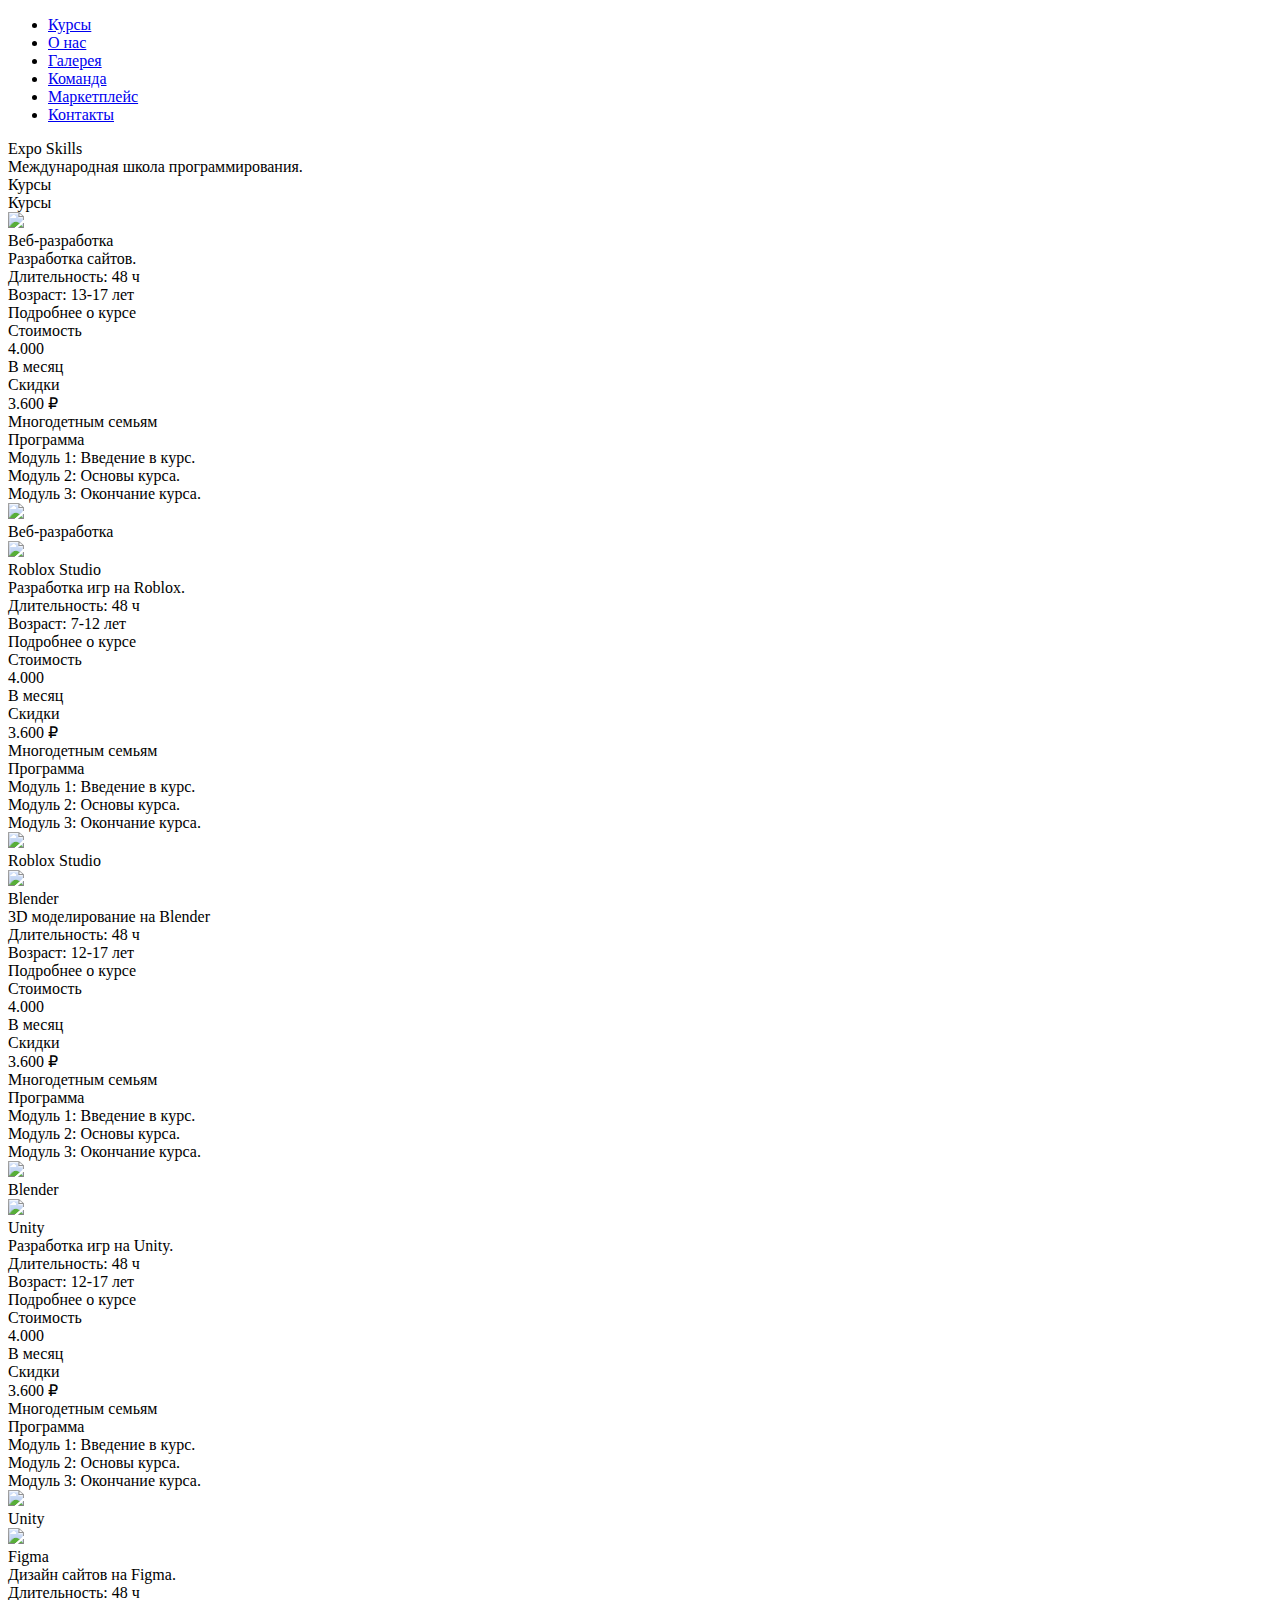
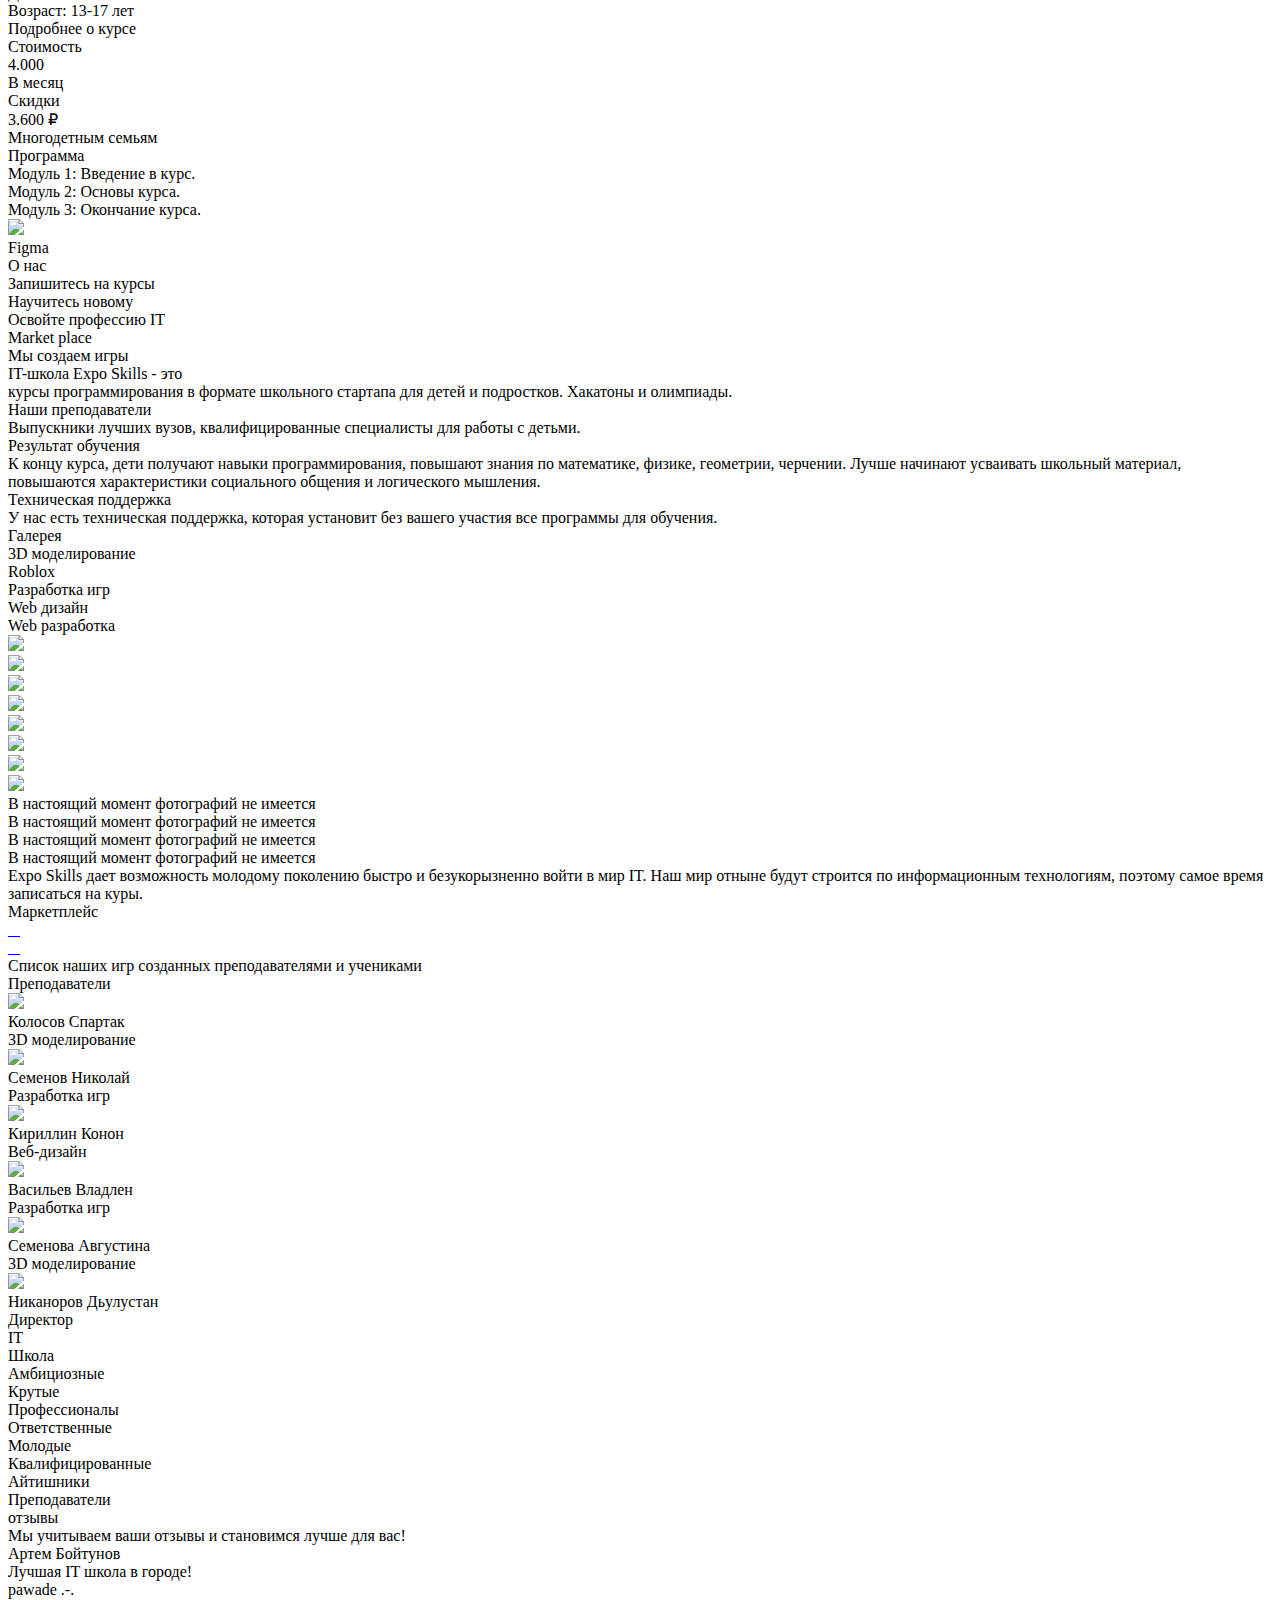
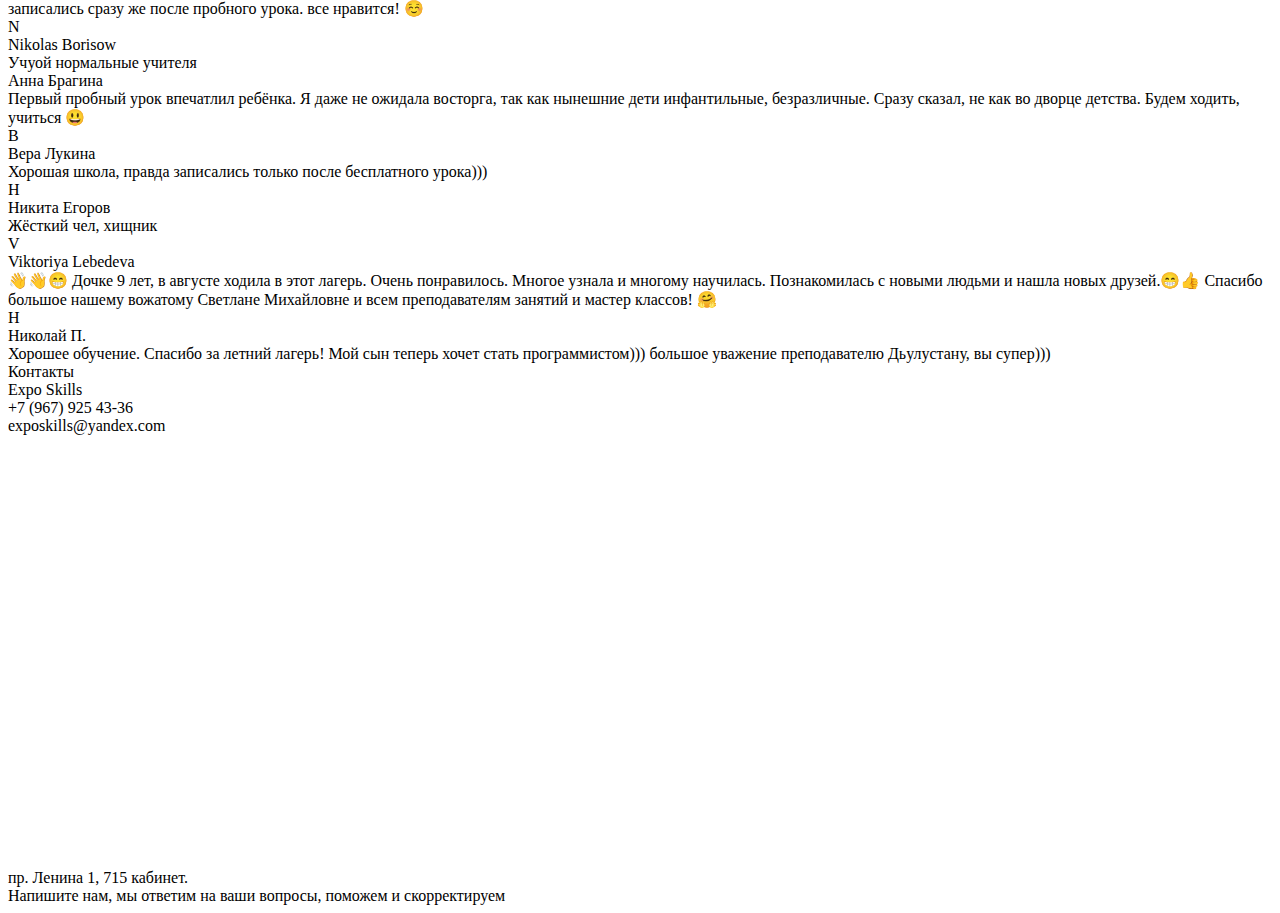
==== src/index.html @ 676b0c1c "qsiax" ====
<!DOCTYPE html>
<html lang="en">

<head>
	<meta charset="UTF-8">
	<meta http-equiv="X-UA-Compatible" content="IE=edge">
	<meta name="viewport" content="width=device-width, initial-scale=1.0">
	<link rel="shortcut icon" href="assets/images/logo.svg" type="image/png">
	<title>Expo Skills</title>
</head>

<body>

	<div class="overlay third"></div>
	<div class="overlay second"></div>
	<div class="overlay firts"></div>
	<div class="overlay four"></div>
	<div class="overlay five"></div>
	<div class="overlay six"></div>

	<header class="header">
		<div class="header__container _container">
			<div class="header__body">
				<a href="#" class="header__logo"></a>
				<ul class="header__navigation">
					<li><a href="#course">Курсы</a></li>
					<li><a href="#about">О нас</a></li>
					<li><a href="#gallery">Галерея</a></li>
					<li><a href="#prepods">Команда</a></li>
					<li><a href="#market">Маркетплейс</a></li>
					<li><a href="#contact">Контакты</a></li>
				</ul>
				<div class="header__social-wrapper">
					<div class="header__social">
						<div class="header__social-icon _icon-instagram"></div>
					</div>
					<div class="header__social">
						<div class="header__social-icon _icon-whatsapp"></div>
					</div>
					<div class="header__social">
						<div class="header__social-icon _icon-vk"></div>
					</div>
				</div>
			</div>
		</div>
	</header>
	

	<section class="home" id="home">
		<div class="home__container">
			<div class="home__body">
				<div class="home__circle circle-01"></div>
				<div class="home__circle circle-02"></div>
				<div class="home__content-wrapper">
					<div class="home__content">
						<div class="home__content-decore decore-01"></div>
						<div class="home__content-decore decore-02"></div>
						<div class="home__content-decore decore-03"></div>
						<div class="home__content-decore decore-04"></div>
						<div class="home__content-decore decore-05"></div>
						<div class="home__content-decore decore-06"></div>
						
						<div class="home__content-title">Expo <span>Skills</span></div>
						<div class="home__content-text">Международная школа программирования.</div>
					</div>
				</div>
				<div class="home__btn btn">Курсы <div class="home__btn-icon _icon-arrow"></div></div>
			</div>
		</div>
	</section>

	<section class="course" id="course">
		<div class="course__container">
			<div class="course__body">
				<div class="course__heading heading">Курсы</div>
				<div class="course__item-wrapper">
					<div class="course__item-track">
						<div class="course__item-content">

							<div class="course__item" onclick="coursePopup01()">
								<div class="course__item-head">
									<div class="course__item-head-icon-wrapper">
										<img src="assets/images/vscode.png" class="course__item-head-icon">
									</div>
									<div class="course__item-head-title">Веб-разработка</div>
								</div>
								<div class="course__item-text">Разработка сайтов.</div>
								<div class="course__item-bottom">
									<div class="course__item-bottom-wrapper">
										<div class="course__item-bottom-text">Длительность: 48 ч</div>
										<div class="course__item-bottom-text">Возраст: 13-17 лет</div>
									</div>
									<div class="course__item-bottom-arrow _icon-arrow"></div>
								</div>
	
								<div class="course__item-popup-wrapper" id="popup-01">
									<div class="course__item-popup">
										<div class="course__item-popup-info">Подробнее о курсе</div>
										<div class="course__item-popup-decore"></div>
										<div class="course__item-popup-block">
											<div class="course__item-popup-block-title">Стоимость</div>
											<div class="course__item-popup-block-price">4.000</div>
											<div class="course__item-popup-block-text">В месяц</div>
										</div>
										<div class="course__item-popup-block">
											<div class="course__item-popup-block-title">Скидки</div>
											<div class="course__item-popup-block-price">3.600 ₽</div>
											<div class="course__item-popup-block-text">Многодетным семьям</div>
										</div>
										<div class="course__item-popup-block">
											<div class="course__item-popup-block-title">Программа</div>	
											<div class="course__item-popup-block-modul"><span>Модуль 1:</span> Введение в курс.</div>
											<div class="course__item-popup-block-modul"><span>Модуль 2:</span> Основы курса.</div>	
											<div class="course__item-popup-block-modul"><span>Модуль 3:</span> Окончание курса.</div>								
										</div>
										<div class="course__item-popup-logo-wrapper">
											<img src="assets/images/vscode.png" class="course__item-popup-logo">
											<div class="course__item-popup-logo-text">Веб-разработка</div>
										</div>
									</div>
								</div>
							</div>
	
							<div class="course__item" onclick="coursePopup02()">
								<div class="course__item-head">
									<div class="course__item-head-icon-wrapper">
										<img src="assets/images/roblox.png" class="course__item-head-icon">
									</div>
									<div class="course__item-head-title">Roblox Studio</div>
								</div>
								<div class="course__item-text">Разработка игр на Roblox.</div>
								<div class="course__item-bottom">
									<div class="course__item-bottom-wrapper">
										<div class="course__item-bottom-text">Длительность: 48 ч</div>
										<div class="course__item-bottom-text">Возраст: 7-12 лет</div>
									</div>
									<div class="course__item-bottom-arrow _icon-arrow"></div>
								</div>
	
								<div class="course__item-popup-wrapper" id="popup-02">
									<div class="course__item-popup">
										<div class="course__item-popup-info">Подробнее о курсе</div>
										<div class="course__item-popup-decore"></div>
										<div class="course__item-popup-block">
											<div class="course__item-popup-block-title">Стоимость</div>
											<div class="course__item-popup-block-price">4.000</div>
											<div class="course__item-popup-block-text">В месяц</div>
										</div>
										<div class="course__item-popup-block">
											<div class="course__item-popup-block-title">Скидки</div>
											<div class="course__item-popup-block-price">3.600 ₽</div>
											<div class="course__item-popup-block-text">Многодетным семьям</div>
										</div>
										<div class="course__item-popup-block">
											<div class="course__item-popup-block-title">Программа</div>	
											<div class="course__item-popup-block-modul"><span>Модуль 1:</span> Введение в курс.</div>
											<div class="course__item-popup-block-modul"><span>Модуль 2:</span> Основы курса.</div>	
											<div class="course__item-popup-block-modul"><span>Модуль 3:</span> Окончание курса.</div>								
										</div>
										<div class="course__item-popup-logo-wrapper">
											<img src="assets/images/roblox.png" class="course__item-popup-logo">
											<div class="course__item-popup-logo-text">Roblox Studio</div>
										</div>
									</div>
								</div>
							</div>
	
							<div class="course__item" onclick="coursePopup03()">
								<div class="course__item-head">
									<div class="course__item-head-icon-wrapper">
										<img src="assets/images/blender.png" class="course__item-head-icon">
									</div>
									<div class="course__item-head-title">Blender</div>
								</div>
								<div class="course__item-text">3D моделирование на Blender</div>
								<div class="course__item-bottom">
									<div class="course__item-bottom-wrapper">
										<div class="course__item-bottom-text">Длительность: 48 ч</div>
										<div class="course__item-bottom-text">Возраст: 12-17 лет</div>
									</div>
									<div class="course__item-bottom-arrow _icon-arrow"></div>
								</div>
	
								<div class="course__item-popup-wrapper" id="popup-03">
									<div class="course__item-popup">
										<div class="course__item-popup-info">Подробнее о курсе</div>
										<div class="course__item-popup-decore"></div>
										<div class="course__item-popup-block">
											<div class="course__item-popup-block-title">Стоимость</div>
											<div class="course__item-popup-block-price">4.000</div>
											<div class="course__item-popup-block-text">В месяц</div>
										</div>
										<div class="course__item-popup-block">
											<div class="course__item-popup-block-title">Скидки</div>
											<div class="course__item-popup-block-price">3.600 ₽</div>
											<div class="course__item-popup-block-text">Многодетным семьям</div>
										</div>
										<div class="course__item-popup-block">
											<div class="course__item-popup-block-title">Программа</div>	
											<div class="course__item-popup-block-modul"><span>Модуль 1:</span> Введение в курс.</div>
											<div class="course__item-popup-block-modul"><span>Модуль 2:</span> Основы курса.</div>	
											<div class="course__item-popup-block-modul"><span>Модуль 3:</span> Окончание курса.</div>								
										</div>
										<div class="course__item-popup-logo-wrapper">
											<img src="assets/images/blender.png" class="course__item-popup-logo">
											<div class="course__item-popup-logo-text">Blender</div>
										</div>
									</div>
								</div>
							</div>
	
							<div class="course__item" onclick="coursePopup04()">
								<div class="course__item-head">
									<div class="course__item-head-icon-wrapper">
										<img src="assets/images/unity.png" class="course__item-head-icon">
									</div>
									<div class="course__item-head-title">Unity</div>
								</div>
								<div class="course__item-text">Разработка игр на Unity.</div>
								<div class="course__item-bottom">
									<div class="course__item-bottom-wrapper">
										<div class="course__item-bottom-text">Длительность: 48 ч</div>
										<div class="course__item-bottom-text">Возраст: 12-17 лет</div>
									</div>
									<div class="course__item-bottom-arrow _icon-arrow"></div>
								</div>
	
								<div class="course__item-popup-wrapper" id="popup-04">
									<div class="course__item-popup">
										<div class="course__item-popup-info">Подробнее о курсе</div>
										<div class="course__item-popup-decore"></div>
										<div class="course__item-popup-block">
											<div class="course__item-popup-block-title">Стоимость</div>
											<div class="course__item-popup-block-price">4.000</div>
											<div class="course__item-popup-block-text">В месяц</div>
										</div>
										<div class="course__item-popup-block">
											<div class="course__item-popup-block-title">Скидки</div>
											<div class="course__item-popup-block-price">3.600 ₽</div>
											<div class="course__item-popup-block-text">Многодетным семьям</div>
										</div>
										<div class="course__item-popup-block">
											<div class="course__item-popup-block-title">Программа</div>	
											<div class="course__item-popup-block-modul"><span>Модуль 1:</span> Введение в курс.</div>
											<div class="course__item-popup-block-modul"><span>Модуль 2:</span> Основы курса.</div>	
											<div class="course__item-popup-block-modul"><span>Модуль 3:</span> Окончание курса.</div>								
										</div>
										<div class="course__item-popup-logo-wrapper">
											<img src="assets/images/unity.png" class="course__item-popup-logo">
											<div class="course__item-popup-logo-text">Unity</div>
										</div>
									</div>
								</div>
							</div>
	
							<div class="course__item" onclick="coursePopup05()">
								<div class="course__item-head">
									<div class="course__item-head-icon-wrapper">
										<img src="assets/images/figma.png" class="course__item-head-icon">
									</div>
									<div class="course__item-head-title">Figma</div>
								</div>
								<div class="course__item-text">Дизайн сайтов на Figma.</div>
								<div class="course__item-bottom">
									<div class="course__item-bottom-wrapper">
										<div class="course__item-bottom-text">Длительность: 48 ч</div>
										<div class="course__item-bottom-text">Возраст: 13-17 лет</div>
									</div>
									<div class="course__item-bottom-arrow _icon-arrow"></div>
								</div>
	
								<div class="course__item-popup-wrapper" id="popup-05">
									<div class="course__item-popup">
										<div class="course__item-popup-info">Подробнее о курсе</div>
										<div class="course__item-popup-decore"></div>
										<div class="course__item-popup-block">
											<div class="course__item-popup-block-title">Стоимость</div>
											<div class="course__item-popup-block-price">4.000</div>
											<div class="course__item-popup-block-text">В месяц</div>
										</div>
										<div class="course__item-popup-block">
											<div class="course__item-popup-block-title">Скидки</div>
											<div class="course__item-popup-block-price">3.600 ₽</div>
											<div class="course__item-popup-block-text">Многодетным семьям</div>
										</div>
										<div class="course__item-popup-block">
											<div class="course__item-popup-block-title">Программа</div>	
											<div class="course__item-popup-block-modul"><span>Модуль 1:</span> Введение в курс.</div>
											<div class="course__item-popup-block-modul"><span>Модуль 2:</span> Основы курса.</div>	
											<div class="course__item-popup-block-modul"><span>Модуль 3:</span> Окончание курса.</div>								
										</div>
										<div class="course__item-popup-logo-wrapper">
											<img src="assets/images/figma.png" class="course__item-popup-logo">
											<div class="course__item-popup-logo-text">Figma</div>
										</div>
									</div>
								</div>
							</div>
	
						</div>
					</div>
				</div>
			</div>
		</div>
	</section>

	<section class="about" id="about">
		<div class="about__container _container">
			<div class="about__body">
				<div class="about__title heading">О нас</div>
				<div class="about__content">
					<div class="about__content-wrapper">
						<div class="about__content-title">
							Запишитесь на курсы <br>
							Научитесь новому <br>
							Освойте профессию IT
						</div>
						<div class="about__content-block">
							<div class="about__content-decore-wrapper">
								<div class="about__content-decore decore-01"></div>
								<div class="about__content-decore decore-02"></div>
								<div class="about__content-decore decore-03"></div>
							</div>
							<div class="about__content-btn-wrapper">
								<div class="about__content-btn">Market place <div class="about__content-btn-icon _icon-arrow"></div></div>
								<div class="about__content-text">Мы создаем игры</div>
							</div>
						</div>
					</div>
					<div class="about__content-wrapper">
						<div class="about__content-item-head">
							<div class="about__content-item-head-title">IT-школа Expo Skills -  это </div>
							<div class="about__content-item-head-text">курсы программирования в формате школьного стартапа для детей и подростков. Хакатоны и олимпиады.</div>
						</div>
						<div class="about__content-item-wrapper">
							<div class="about__content-item">
								<div class="about__conten-item-title">Наши преподаватели</div>
								<div class="about__content-item-text">Выпускники лучших вузов, квалифицированные специалисты для работы с детьми.</div>
							</div>
							<div class="about__content-item">
								<div class="about__conten-item-title">Результат обучения</div>
								<div class="about__content-item-text">К концу курса, дети получают навыки программирования, повышают знания по математике, физике, геометрии, черчении. Лучше начинают усваивать школьный материал, повышаются характеристики социального общения и логического мышления.</div>
							</div>
							<div class="about__content-item">
								<div class="about__conten-item-title">Техническая поддержка</div>
								<div class="about__content-item-text">У нас есть техническая поддержка, которая установит без вашего участия все программы для обучения.</div>
							</div>
						</div>
					</div>
				</div>
			</div>
		</div>
	</section>

	<section class="gallery" id="gallery">
		<div class="gallery__container">
			<div class="gallery__body">
				<div class="gallery__title heading">Галерея</div>
				<div class="gallery__head">
					<div class="gallery__head-item active">3D моделирование</div>
					<div class="gallery__head-item">Roblox</div>
					<div class="gallery__head-item">Разработка игр</div>
					<div class="gallery__head-item">Web дизайн</div>
					<div class="gallery__head-item">Web разработка</div>
				</div>
				<div class="gallery__item-content">
					<div class="gallery__item-wrapper active" id="item-body01">
						<div class="gallery__item-track">
							<div class="gallery__item">
								<img src="assets/images/gallery-01.jpg">
							</div>
							<div class="gallery__item">
								<img src="assets/images/gallery-02.jpg">
							</div>
							<div class="gallery__item">
								<img src="assets/images/gallery-03.jpg">
							</div>
							<div class="gallery__item">
								<img src="assets/images/gallery-04.jpg">
							</div>
							<div class="gallery__item">
								<img src="assets/images/gallery-05.jpg">
							</div>
							<div class="gallery__item">
								<img src="assets/images/gallery-06.jpg">
							</div>
							<div class="gallery__item">
								<img src="assets/images/gallery-07.jpg">
							</div>
							<div class="gallery__item">
								<img src="assets/images/gallery-08.jpg">
							</div>
						</div>
					</div>
					<div class="gallery__item-wrapper" id="item-body02">
						<div class="gallery__item-error">В настоящий момент фотографий не имеется</div>
					</div>
					<div class="gallery__item-wrapper" id="item-body03">
						<div class="gallery__item-error">В настоящий момент фотографий не имеется</div>
					</div>
					<div class="gallery__item-wrapper" id="item-body04">
						<div class="gallery__item-error">В настоящий момент фотографий не имеется</div>
					</div>
					<div class="gallery__item-wrapper" id="item-body05">
						<div class="gallery__item-error">В настоящий момент фотографий не имеется</div>
					</div>
				</div>
				<div class="gallery__text">
					Expo Skills дает возможность молодому поколению быстро и безукорызненно войти в мир IT.
					Наш мир отныне будут строится по информационным технологиям, поэтому самое время записаться на куры.
				</div>
		</div>
	</section>

	<section class="market" id="market">
		<div class="market__container _container">
			<div class="market__body">
				<div class="market__title heading">Маркетплейс</div>
				<div class="market__item-content">
					<div class="market__item-wrapper">
						<a href="https://apps.apple.com/us/app/minecraft/id479516143" target="_blank" class="market__item">
							<img src="assets/images/market-01.jpg" alt="">
						</a>
						<a href="https://apps.apple.com/ru/app/subway-surfers/id512939461" target="_blank" class="market__item">
							<img src="assets/images/market-02.jpg" alt="">
						</a>
						<a href="https://apps.apple.com/ru/app/%D0%BE%D0%B2%D1%86%D1%8B-the-sheep/id449945376" target="_blank" class="market__item">
							<img src="assets/images/market-03.jpg" alt="">
						</a>
						<a href="https://apps.apple.com/ru/app/%D0%BA%D0%BE%D1%80%D0%BE%D0%BB%D0%B8-%D0%B8-%D0%B4%D0%B0%D0%BC%D1%8B-%D0%BF%D0%B0%D1%81%D1%8C%D1%8F%D0%BD%D1%81-%D1%82%D1%80%D0%B8%D0%BF%D0%B8%D0%BA%D0%B0/id1523134029" target="_blank" class="market__item">
							<img src="assets/images/market-04.jpg" alt="">
						</a>
					</div>
					<div class="market__item-wrapper">
						<a href="https://apps.apple.com/ru/app/hunger-games-catching-fire-panem-run/id723466333" target="_blank" class="market__item">
							<img src="assets/images/market-05.jpg" alt="">
						</a>
						<a href="https://apps.apple.com/ru/app/subway-surfers/id512939461" target="_blank" class="market__item">
							<img src="assets/images/market-06.jpg" alt="">
						</a>
						<a href="https://apps.apple.com/ru/app/%D0%BE%D0%B2%D1%86%D1%8B-the-sheep/id449945376" target="_blank" class="market__item">
							<img src="assets/images/market-07.jpg" alt="">
						</a>
						<a href="https://apps.apple.com/ru/app/%D0%BE%D0%B2%D1%86%D1%8B-the-sheep/id449945376" target="_blank" class="market__item">
							<img src="assets/images/market-08.jpg" alt="">
						</a>
					</div>
				</div>
				<div class="market__text">Список наших игр созданных преподавателями и учениками</div>
			</div>
		</div>
	</section>

	<section class="prepods" id="prepods">
		<div class="prepods__container">
			<div class="prepods__body">
				<div class="prepods__title heading">Преподаватели</div>
				<div class="prepods__item-wrapper">
					<div class="prepods__item-track">
						<div class="prepods__item-content">
							<div class="prepods__item">
								<img src="assets/images/prepods-01.png" class="prepods__item-img"></img>
								<div class="prepods__item-name">Колосов Спартак</div>
								<div class="prepods__item-role">3D моделирование</div>
							</div>
							<div class="prepods__item">
								<img src="assets/images/prepods-02.png" class="prepods__item-img"></img>
								<div class="prepods__item-name">Семенов Николай</div>
								<div class="prepods__item-role">Разработка игр</div>
							</div>
							<div class="prepods__item">
								<img src="assets/images/prepods-03.png" class="prepods__item-img"></img>
								<div class="prepods__item-name">Кириллин Конон</div>
								<div class="prepods__item-role">Веб-дизайн</div>
							</div>
							<div class="prepods__item">
								<img src="assets/images/prepods-04.png" class="prepods__item-img"></img>
								<div class="prepods__item-name">Васильев Владлен</div>
								<div class="prepods__item-role">Разработка игр</div>
							</div>
							<div class="prepods__item">
								<img src="assets/images/prepods-05.png" class="prepods__item-img"></img>
								<div class="prepods__item-name">Семенова Августина</div>
								<div class="prepods__item-role">3D моделирование</div>
							</div>
							<div class="prepods__item">
								<img src="assets/images/prepods-06.png" class="prepods__item-img"></img>
								<div class="prepods__item-name">Никаноров Дьулустан</div>
								<div class="prepods__item-role">Директор</div>
							</div>
						</div>
					</div>
				</div>
				<div class="prepods__under-wrapper">
					<div class="prepods__under-track">
						<div class="prepods__under-block">
							<div class="prepods__under-item">IT</div>
							<div class="prepods__under-item">Школа</div>
							<div class="prepods__under-item">Амбициозные</div>
							<div class="prepods__under-item">Крутые</div>
							<div class="prepods__under-item">Профессионалы</div>
							<div class="prepods__under-item">Ответственные</div>
							<div class="prepods__under-item">Молодые</div>
							<div class="prepods__under-item">Квалифицированные</div>
							<div class="prepods__under-item">Айтишники</div>
							<div class="prepods__under-item">Преподаватели</div>
						</div>
					</div>
				</div>
			</div>
		</div>
	</section>

	<section class="comment" id="comment">
		<div class="comment__container">
			<div class="comment__body">
				<div class="comment__title heading">отзывы</div>
				<div class="comment__text">Мы учитываем ваши отзывы и становимся лучше для вас!</div>
				<div class="comment__item-wrapper">
					<div class="comment__item-track">
						<div class="comment__item-block">
							<div class="comment__item">
								<div class="comment__item-head">
									<div class="comment__item-avatar"></div>
									<div class="comment__item-name">Артем Бойтунов</div>
									<div class="comment__item-star"></div>
								</div>
								<div class="comment__item-text">
									Лучшая IT школа в городе!
								</div>
							</div>
							<div class="comment__item">
								<div class="comment__item-head">
									<div class="comment__item-avatar"></div>
									<div class="comment__item-name">pawade .-.</div>
									<div class="comment__item-star"></div>
								</div>
								<div class="comment__item-text">
									записались сразу же после пробного урока. все нравится! ☺️
								</div>
							</div>
							<div class="comment__item">
								<div class="comment__item-head">
									<div class="comment__item-avatar">N</div>
									<div class="comment__item-name">Nikolas Borisow</div>
									<div class="comment__item-star"></div>
								</div>
								<div class="comment__item-text">
									Учуой нормальные учителя
								</div>
							</div>
							<div class="comment__item">
								<div class="comment__item-head">
									<div class="comment__item-avatar"></div>
									<div class="comment__item-name">Анна Брагина</div>
									<div class="comment__item-star"></div>
								</div>
								<div class="comment__item-text">
									Первый пробный урок впечатлил ребёнка. Я даже не ожидала восторга, так как нынешние дети инфантильные, безразличные. Сразу сказал, не как во дворце детства. Будем ходить, учиться 😃
								</div>
							</div>
							<div class="comment__item">
								<div class="comment__item-head">
									<div class="comment__item-avatar">В</div>
									<div class="comment__item-name">Вера Лукина</div>
									<div class="comment__item-star"></div>
								</div>
								<div class="comment__item-text">
									Хорошая школа, правда записались только после бесплатного урока&#41;&#41;&#41;
								</div>
							</div>
							<div class="comment__item">
								<div class="comment__item-head">
									<div class="comment__item-avatar">Н</div>
									<div class="comment__item-name">Никита Егоров</div>
									<div class="comment__item-star"></div>
								</div>
								<div class="comment__item-text">
									Жёсткий чел, хищник
								</div>
							</div>
							<div class="comment__item">
								<div class="comment__item-head">
									<div class="comment__item-avatar">V</div>
									<div class="comment__item-name">Viktoriya Lebedeva</div>
									<div class="comment__item-star"></div>
								</div>
								<div class="comment__item-text">
									👋👋😁 Дочке 9 лет, в августе ходила в этот лагерь. Очень понравилось. Многое узнала и многому научилась. Познакомилась с новыми людьми и нашла новых друзей.😁👍 Спасибо большое нашему вожатому Светлане Михайловне и всем преподавателям занятий и мастер классов! 🤗
								</div>
							</div>
							<div class="comment__item">
								<div class="comment__item-head">
									<div class="comment__item-avatar">Н</div>
									<div class="comment__item-name">Николай П.</div>
									<div class="comment__item-star"></div>
								</div>
								<div class="comment__item-text">
									Хорошее обучение. Спасибо за летний лагерь! Мой сын теперь хочет стать программистом&#41;&#41;&#41; большое уважение преподавателю Дьулустану, вы супер&#41;&#41;&#41;
								</div>
							</div>
						</div>
					</div>
				</div>
		</div>
	</section>

	<section class="contact" id="contact">
		<div class="contact__container _container">
			<div class="contact__body">
				<div class="contact__title heading">Контакты</div>
				<div class="contact__content">
					<div class="contact__block">
						<div class="contact__info-wrapper">
							<div class="contact__info-heading">Expo <span>Skills</span></div>
							<div class="contact__info-title-wrapper">
								<div class="contact__info-title-icon _icon-phone"></div>
								<div class="contact__info-title">+7 (967) 925 43-36</div>
							</div>
							<div class="contact__info-title-wrapper">
								<div class="contact__info-title-icon _icon-mail"></div>
								<div class="contact__info-title">exposkills@yandex.com</div>
							</div>
							<div class="contact__info-social-wrapper">
								<div class="contact__info-icon-wrapper">
									<div class="contact__info-icon"></div>
								</div>
								<div class="contact__info-icon-wrapper">
									<div class="contact__info-icon"></div>
								</div>
								<div class="contact__info-icon-wrapper">
									<div class="contact__info-icon"></div>
								</div>
							</div>
						</div>
						<div class="contact__robot"></div>
						<div class="contact__decore-wrapper">
							<div class="contact__decore decore-01"></div>
							<div class="contact__decore decore-02"></div>
							<div class="contact__decore decore-03"></div>
						</div>
					</div>
					<div class="contact__block">
						<div class="contact__map">
							<iframe src="https://yandex.ru/map-widget/v1/?um=constructor%3Aa21f9aa5c436201c52b41153ac0be161a108c1716a37505203f5aee741712334&amp;source=constructor" width="760" height="430" frameborder="0"></iframe>
							<div class="contact__map-info">
								<div class="contact__map-icon"></div>
								<div class="contact__map-title">пр. Ленина 1, 715 кабинет. </div>
							</div>
						</div>
						<div class="contact__decore-wrapper">
							<div class="contact__decore decore-04"></div>
							<div class="contact__decore decore-05"></div>
							<div class="contact__decore decore-06"></div>
						</div>
					</div>
				</div>
				<div class="contact__text">Напишите нам, мы ответим на ваши вопросы, поможем и скорректируем</div>
			</div>
		</div>
	</section>


	<div class="under-header-btn" onclick="underHeader()"></div>
	<div class="under-header" onclick="underHeader()"></div>
</body>

<script>
	const header = document.querySelector('header'),
		navEl = document.querySelectorAll('.header__navigation li');


	window.addEventListener('scroll', () => {
		header.classList.toggle('sticky', window.pageYOffset > 0)
		navEl[0].classList.toggle('active', window.pageYOffset > 960)
	})

	function coursePopup01() {
		const popup = document.querySelector('#popup-01');
		const courseBody = document.querySelector('html');

		courseBody.classList.toggle('no-scroll');
		popup.classList.toggle('active');
	}

	function coursePopup02() {
		const popup = document.querySelector('#popup-02');
		const courseBody = document.querySelector('html');

		courseBody.classList.toggle('no-scroll');
		popup.classList.toggle('active');
	}

	function coursePopup03() {
		const popup = document.querySelector('#popup-03');
		const courseBody = document.querySelector('html');

		courseBody.classList.toggle('no-scroll');
		popup.classList.toggle('active');
	}

	function coursePopup04() {
		const popup = document.querySelector('#popup-04');
		const courseBody = document.querySelector('html');

		courseBody.classList.toggle('no-scroll');
		popup.classList.toggle('active');
	}

	function coursePopup05() {
		const popup = document.querySelector('#popup-05');
		const courseBody = document.querySelector('html');

		courseBody.classList.toggle('no-scroll');
		popup.classList.toggle('active');
	}

	function underHeader() {
		const underHeader = document.querySelector('.under-header');

		underHeader.classList.toggle('active');
	}

	const galleryItemBody01 = document.querySelector('#item-body01'),
		galleryItemBody02 = document.querySelector('#item-body02'),
		galleryItemBody03 = document.querySelector('#item-body03'),
		galleryItemBody04 = document.querySelector('#item-body04'),
		galleryItemBody05 = document.querySelector('#item-body05');

	let galleryItem = document.getElementsByClassName("gallery__head-item");
        for (let i = 0; i < galleryItem.length; i++) {
		galleryItem[i].addEventListener('click', function() { 

            for (let i = 0; i < galleryItem.length; i++) {
			galleryItem[i].classList.remove('active');
            }
            this.classList.add('active');

            if(galleryItem[0].classList.contains('active')) {
                galleryItemBody01.classList.add('active')
            } else {
                galleryItemBody01.classList.remove('active')
            }

            if(galleryItem[1].classList.contains('active')) {
                galleryItemBody02.classList.add('active')
            } else {
                galleryItemBody02.classList.remove('active')
            }

            if(galleryItem[2].classList.contains('active')) {
                galleryItemBody03.classList.add('active')
            } else {
                galleryItemBody03.classList.remove('active')
            }

            if(galleryItem[3].classList.contains('active')) {
                galleryItemBody04.classList.add('active')
            } else {
                galleryItemBody04.classList.remove('active')
            }

            if(galleryItem[4].classList.contains('active')) {
                galleryItemBody05.classList.add('active')
            } else {
                galleryItemBody05.classList.remove('active')
            }

        })
        }
</script>

</html>
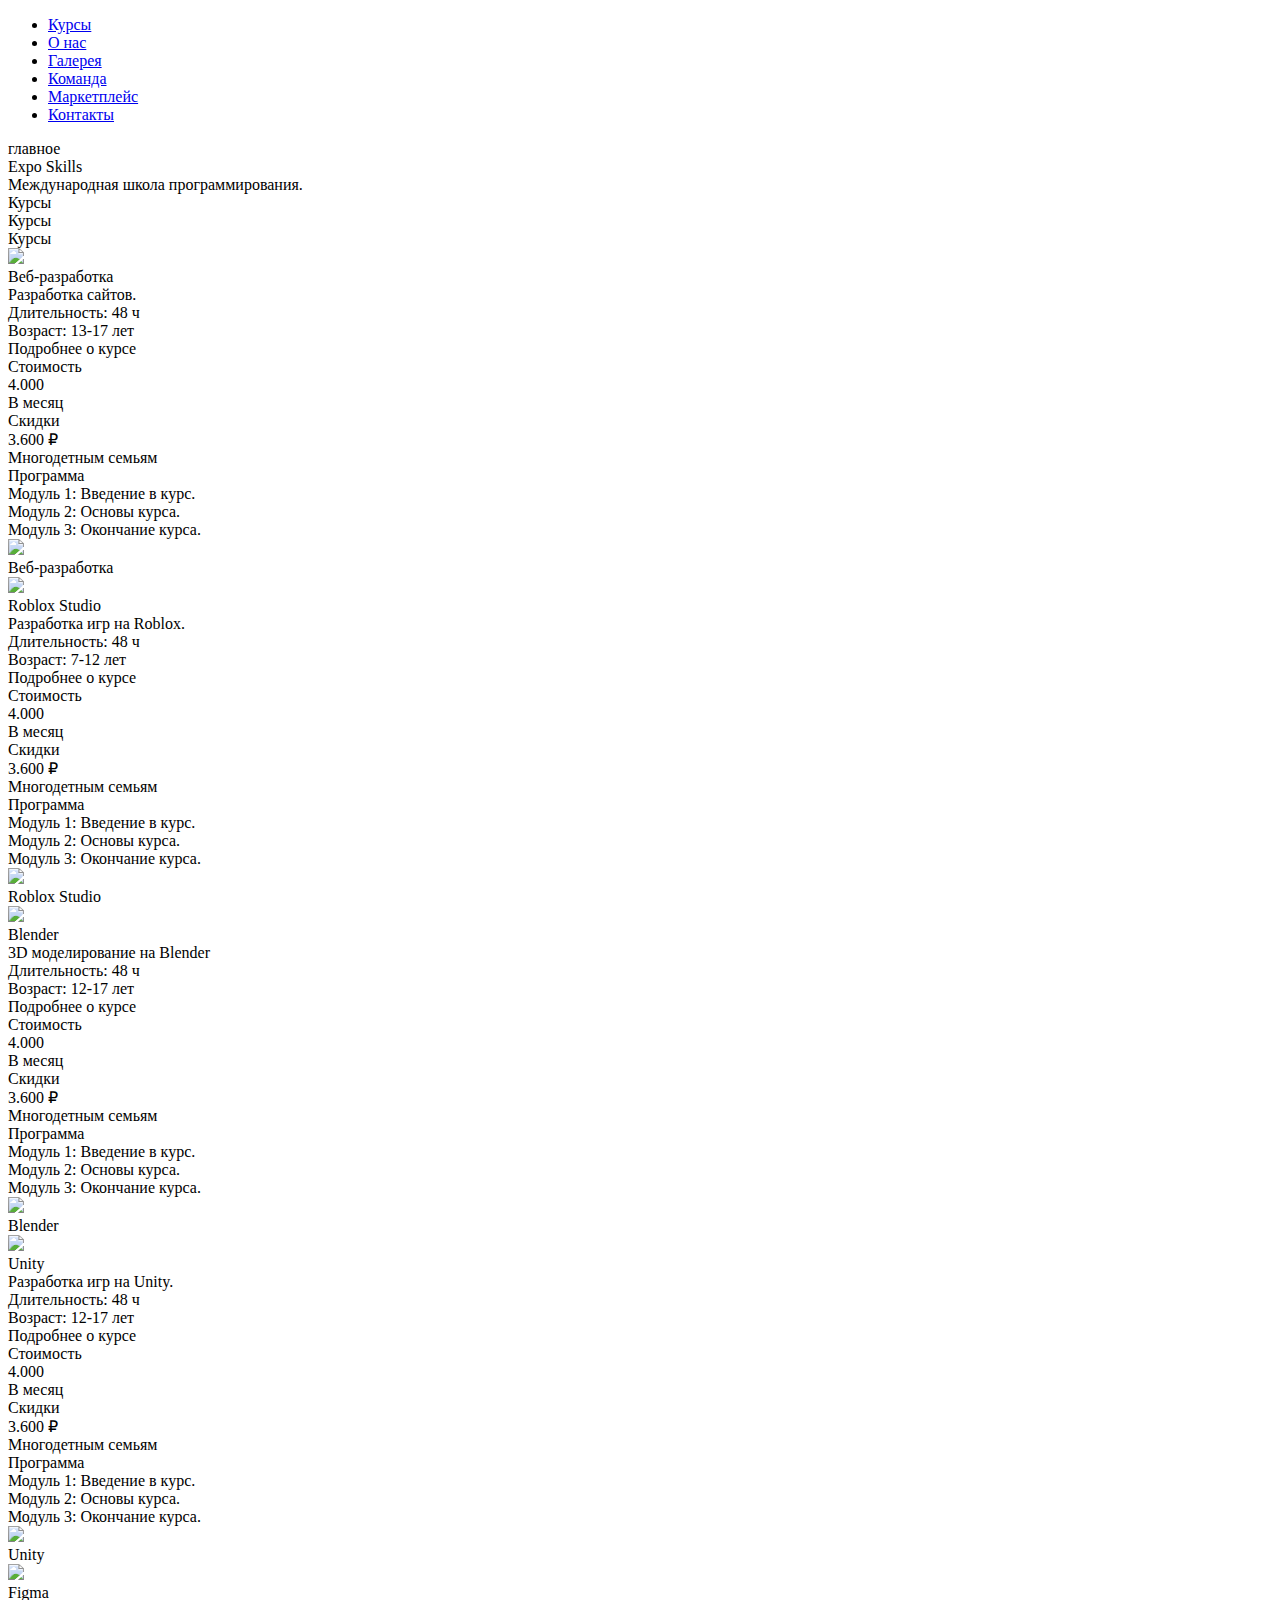
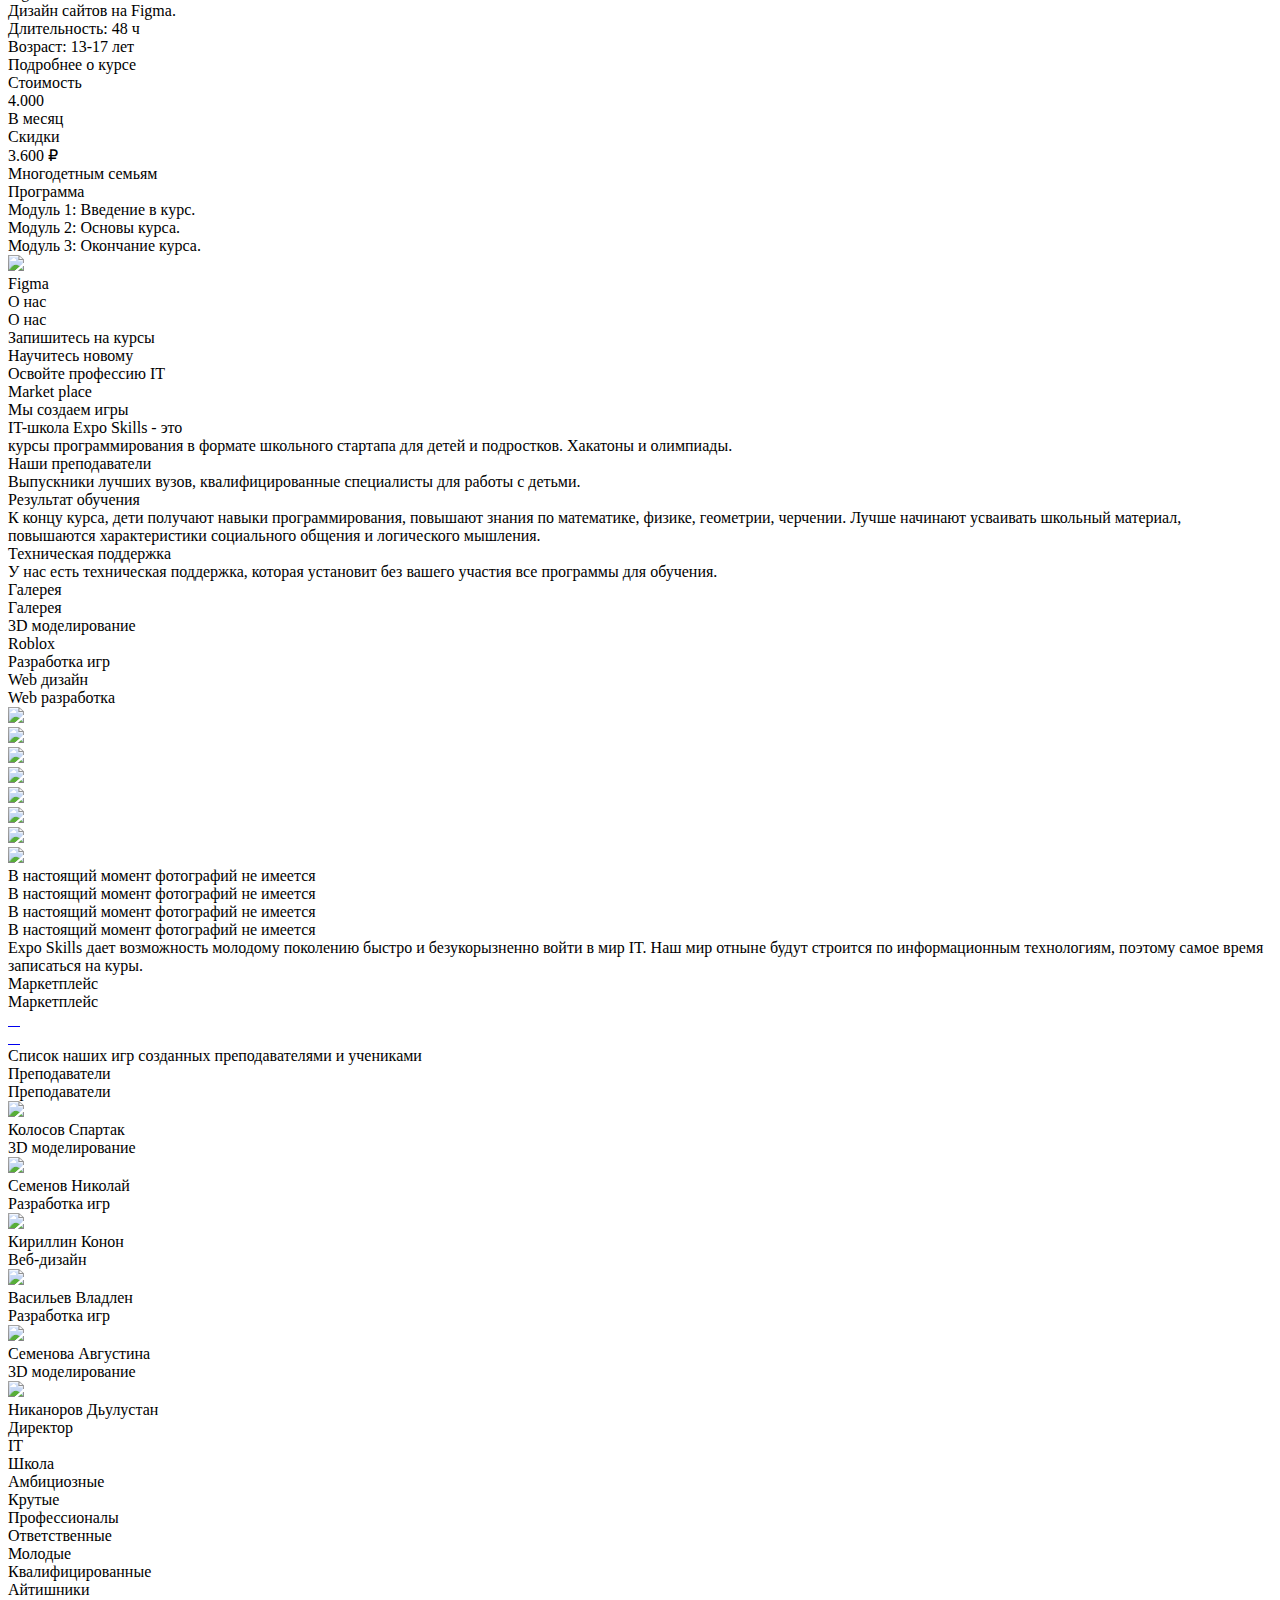
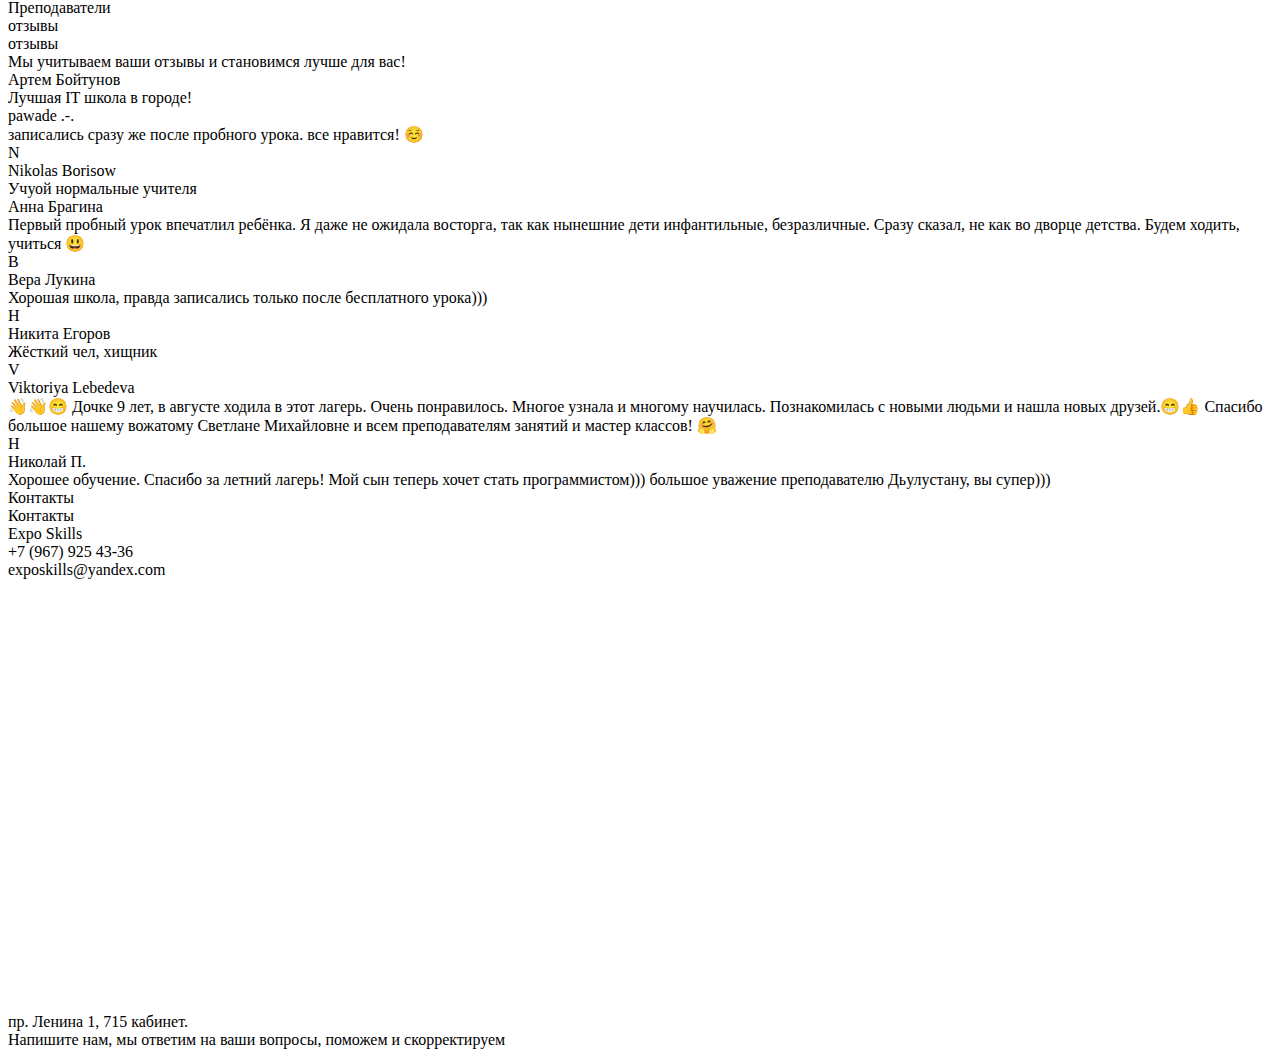
==== commit 76d50bb5: "qsiax" ====
--- a/src/index.html
+++ b/src/index.html
@@ -51,6 +51,7 @@
 			<div class="home__body">
 				<div class="home__circle circle-01"></div>
 				<div class="home__circle circle-02"></div>
+				<div class="home__title-mb title-mb">главное</div>
 				<div class="home__content-wrapper">
 					<div class="home__content">
 						<div class="home__content-decore decore-01"></div>
@@ -73,225 +74,232 @@
 		<div class="course__container">
 			<div class="course__body">
 				<div class="course__heading heading">Курсы</div>
+				<div class="home__title-mb title-mb">Курсы</div>
 				<div class="course__item-wrapper">
 					<div class="course__item-track">
 						<div class="course__item-content">
 
-							<div class="course__item" onclick="coursePopup01()">
-								<div class="course__item-head">
-									<div class="course__item-head-icon-wrapper">
-										<img src="assets/images/vscode.png" class="course__item-head-icon">
-									</div>
-									<div class="course__item-head-title">Веб-разработка</div>
-								</div>
-								<div class="course__item-text">Разработка сайтов.</div>
-								<div class="course__item-bottom">
-									<div class="course__item-bottom-wrapper">
-										<div class="course__item-bottom-text">Длительность: 48 ч</div>
-										<div class="course__item-bottom-text">Возраст: 13-17 лет</div>
-									</div>
-									<div class="course__item-bottom-arrow _icon-arrow"></div>
-								</div>
+							<div class="course__item-content-wrapper">
+								<div class="course__item" onclick="coursePopup01()">
+									<div class="course__item-head">
+										<div class="course__item-head-icon-wrapper">
+											<img src="assets/images/vscode.png" class="course__item-head-icon">
+										</div>
+										<div class="course__item-head-title mb-small-title">Веб-разработка</div>
+									</div>
+									<div class="course__item-text">Разработка сайтов.</div>
+									<div class="course__item-bottom">
+										<div class="course__item-bottom-wrapper">
+											<div class="course__item-bottom-text">Длительность: 48 ч</div>
+											<div class="course__item-bottom-text">Возраст: 13-17 лет</div>
+										</div>
+										<div class="course__item-bottom-arrow _icon-arrow"></div>
+									</div>
+		
+									<div class="course__item-popup-wrapper" id="popup-01">
+										<div class="course__item-popup">
+											<div class="course__item-popup-info">Подробнее о курсе</div>
+											<div class="course__item-popup-decore"></div>
+											<div class="course__item-popup-block">
+												<div class="course__item-popup-block-title">Стоимость</div>
+												<div class="course__item-popup-block-price">4.000</div>
+												<div class="course__item-popup-block-text">В месяц</div>
+											</div>
+											<div class="course__item-popup-block">
+												<div class="course__item-popup-block-title">Скидки</div>
+												<div class="course__item-popup-block-price">3.600 ₽</div>
+												<div class="course__item-popup-block-text">Многодетным семьям</div>
+											</div>
+											<div class="course__item-popup-block">
+												<div class="course__item-popup-block-title">Программа</div>	
+												<div class="course__item-popup-block-modul"><span>Модуль 1:</span> Введение в курс.</div>
+												<div class="course__item-popup-block-modul"><span>Модуль 2:</span> Основы курса.</div>	
+												<div class="course__item-popup-block-modul"><span>Модуль 3:</span> Окончание курса.</div>								
+											</div>
+											<div class="course__item-popup-logo-wrapper">
+												<img src="assets/images/vscode.png" class="course__item-popup-logo">
+												<div class="course__item-popup-logo-text">Веб-разработка</div>
+											</div>
+										</div>
+									</div>
+								</div>
+		
+								<div class="course__item" onclick="coursePopup02()">
+									<div class="course__item-head">
+										<div class="course__item-head-icon-wrapper">
+											<img src="assets/images/roblox.png" class="course__item-head-icon">
+										</div>
+										<div class="course__item-head-title mb-small-title">Roblox Studio</div>
+									</div>
+									<div class="course__item-text">Разработка игр на Roblox.</div>
+									<div class="course__item-bottom">
+										<div class="course__item-bottom-wrapper">
+											<div class="course__item-bottom-text">Длительность: 48 ч</div>
+											<div class="course__item-bottom-text">Возраст: 7-12 лет</div>
+										</div>
+										<div class="course__item-bottom-arrow _icon-arrow"></div>
+									</div>
+		
+									<div class="course__item-popup-wrapper" id="popup-02">
+										<div class="course__item-popup">
+											<div class="course__item-popup-info">Подробнее о курсе</div>
+											<div class="course__item-popup-decore"></div>
+											<div class="course__item-popup-block">
+												<div class="course__item-popup-block-title">Стоимость</div>
+												<div class="course__item-popup-block-price">4.000</div>
+												<div class="course__item-popup-block-text">В месяц</div>
+											</div>
+											<div class="course__item-popup-block">
+												<div class="course__item-popup-block-title">Скидки</div>
+												<div class="course__item-popup-block-price">3.600 ₽</div>
+												<div class="course__item-popup-block-text">Многодетным семьям</div>
+											</div>
+											<div class="course__item-popup-block">
+												<div class="course__item-popup-block-title">Программа</div>	
+												<div class="course__item-popup-block-modul"><span>Модуль 1:</span> Введение в курс.</div>
+												<div class="course__item-popup-block-modul"><span>Модуль 2:</span> Основы курса.</div>	
+												<div class="course__item-popup-block-modul"><span>Модуль 3:</span> Окончание курса.</div>								
+											</div>
+											<div class="course__item-popup-logo-wrapper">
+												<img src="assets/images/roblox.png" class="course__item-popup-logo">
+												<div class="course__item-popup-logo-text">Roblox Studio</div>
+											</div>
+										</div>
+									</div>
+								</div>
+							</div>
 	
-								<div class="course__item-popup-wrapper" id="popup-01">
-									<div class="course__item-popup">
-										<div class="course__item-popup-info">Подробнее о курсе</div>
-										<div class="course__item-popup-decore"></div>
-										<div class="course__item-popup-block">
-											<div class="course__item-popup-block-title">Стоимость</div>
-											<div class="course__item-popup-block-price">4.000</div>
-											<div class="course__item-popup-block-text">В месяц</div>
-										</div>
-										<div class="course__item-popup-block">
-											<div class="course__item-popup-block-title">Скидки</div>
-											<div class="course__item-popup-block-price">3.600 ₽</div>
-											<div class="course__item-popup-block-text">Многодетным семьям</div>
-										</div>
-										<div class="course__item-popup-block">
-											<div class="course__item-popup-block-title">Программа</div>	
-											<div class="course__item-popup-block-modul"><span>Модуль 1:</span> Введение в курс.</div>
-											<div class="course__item-popup-block-modul"><span>Модуль 2:</span> Основы курса.</div>	
-											<div class="course__item-popup-block-modul"><span>Модуль 3:</span> Окончание курса.</div>								
-										</div>
-										<div class="course__item-popup-logo-wrapper">
-											<img src="assets/images/vscode.png" class="course__item-popup-logo">
-											<div class="course__item-popup-logo-text">Веб-разработка</div>
+							<div class="course__item-content-wrapper">
+								<div class="course__item" onclick="coursePopup03()">
+									<div class="course__item-head">
+										<div class="course__item-head-icon-wrapper">
+											<img src="assets/images/blender.png" class="course__item-head-icon">
+										</div>
+										<div class="course__item-head-title">Blender</div>
+									</div>
+									<div class="course__item-text">3D моделирование на Blender</div>
+									<div class="course__item-bottom">
+										<div class="course__item-bottom-wrapper">
+											<div class="course__item-bottom-text">Длительность: 48 ч</div>
+											<div class="course__item-bottom-text">Возраст: 12-17 лет</div>
+										</div>
+										<div class="course__item-bottom-arrow _icon-arrow"></div>
+									</div>
+		
+									<div class="course__item-popup-wrapper" id="popup-03">
+										<div class="course__item-popup">
+											<div class="course__item-popup-info">Подробнее о курсе</div>
+											<div class="course__item-popup-decore"></div>
+											<div class="course__item-popup-block">
+												<div class="course__item-popup-block-title">Стоимость</div>
+												<div class="course__item-popup-block-price">4.000</div>
+												<div class="course__item-popup-block-text">В месяц</div>
+											</div>
+											<div class="course__item-popup-block">
+												<div class="course__item-popup-block-title">Скидки</div>
+												<div class="course__item-popup-block-price">3.600 ₽</div>
+												<div class="course__item-popup-block-text">Многодетным семьям</div>
+											</div>
+											<div class="course__item-popup-block">
+												<div class="course__item-popup-block-title">Программа</div>	
+												<div class="course__item-popup-block-modul"><span>Модуль 1:</span> Введение в курс.</div>
+												<div class="course__item-popup-block-modul"><span>Модуль 2:</span> Основы курса.</div>	
+												<div class="course__item-popup-block-modul"><span>Модуль 3:</span> Окончание курса.</div>								
+											</div>
+											<div class="course__item-popup-logo-wrapper">
+												<img src="assets/images/blender.png" class="course__item-popup-logo">
+												<div class="course__item-popup-logo-text">Blender</div>
+											</div>
+										</div>
+									</div>
+								</div>
+		
+								<div class="course__item" onclick="coursePopup04()">
+									<div class="course__item-head">
+										<div class="course__item-head-icon-wrapper">
+											<img src="assets/images/unity.png" class="course__item-head-icon">
+										</div>
+										<div class="course__item-head-title">Unity</div>
+									</div>
+									<div class="course__item-text">Разработка игр на Unity.</div>
+									<div class="course__item-bottom">
+										<div class="course__item-bottom-wrapper">
+											<div class="course__item-bottom-text">Длительность: 48 ч</div>
+											<div class="course__item-bottom-text">Возраст: 12-17 лет</div>
+										</div>
+										<div class="course__item-bottom-arrow _icon-arrow"></div>
+									</div>
+		
+									<div class="course__item-popup-wrapper" id="popup-04">
+										<div class="course__item-popup">
+											<div class="course__item-popup-info">Подробнее о курсе</div>
+											<div class="course__item-popup-decore"></div>
+											<div class="course__item-popup-block">
+												<div class="course__item-popup-block-title">Стоимость</div>
+												<div class="course__item-popup-block-price">4.000</div>
+												<div class="course__item-popup-block-text">В месяц</div>
+											</div>
+											<div class="course__item-popup-block">
+												<div class="course__item-popup-block-title">Скидки</div>
+												<div class="course__item-popup-block-price">3.600 ₽</div>
+												<div class="course__item-popup-block-text">Многодетным семьям</div>
+											</div>
+											<div class="course__item-popup-block">
+												<div class="course__item-popup-block-title">Программа</div>	
+												<div class="course__item-popup-block-modul"><span>Модуль 1:</span> Введение в курс.</div>
+												<div class="course__item-popup-block-modul"><span>Модуль 2:</span> Основы курса.</div>	
+												<div class="course__item-popup-block-modul"><span>Модуль 3:</span> Окончание курса.</div>								
+											</div>
+											<div class="course__item-popup-logo-wrapper">
+												<img src="assets/images/unity.png" class="course__item-popup-logo">
+												<div class="course__item-popup-logo-text">Unity</div>
+											</div>
 										</div>
 									</div>
 								</div>
 							</div>
 	
-							<div class="course__item" onclick="coursePopup02()">
-								<div class="course__item-head">
-									<div class="course__item-head-icon-wrapper">
-										<img src="assets/images/roblox.png" class="course__item-head-icon">
-									</div>
-									<div class="course__item-head-title">Roblox Studio</div>
-								</div>
-								<div class="course__item-text">Разработка игр на Roblox.</div>
-								<div class="course__item-bottom">
-									<div class="course__item-bottom-wrapper">
-										<div class="course__item-bottom-text">Длительность: 48 ч</div>
-										<div class="course__item-bottom-text">Возраст: 7-12 лет</div>
-									</div>
-									<div class="course__item-bottom-arrow _icon-arrow"></div>
-								</div>
-	
-								<div class="course__item-popup-wrapper" id="popup-02">
-									<div class="course__item-popup">
-										<div class="course__item-popup-info">Подробнее о курсе</div>
-										<div class="course__item-popup-decore"></div>
-										<div class="course__item-popup-block">
-											<div class="course__item-popup-block-title">Стоимость</div>
-											<div class="course__item-popup-block-price">4.000</div>
-											<div class="course__item-popup-block-text">В месяц</div>
-										</div>
-										<div class="course__item-popup-block">
-											<div class="course__item-popup-block-title">Скидки</div>
-											<div class="course__item-popup-block-price">3.600 ₽</div>
-											<div class="course__item-popup-block-text">Многодетным семьям</div>
-										</div>
-										<div class="course__item-popup-block">
-											<div class="course__item-popup-block-title">Программа</div>	
-											<div class="course__item-popup-block-modul"><span>Модуль 1:</span> Введение в курс.</div>
-											<div class="course__item-popup-block-modul"><span>Модуль 2:</span> Основы курса.</div>	
-											<div class="course__item-popup-block-modul"><span>Модуль 3:</span> Окончание курса.</div>								
-										</div>
-										<div class="course__item-popup-logo-wrapper">
-											<img src="assets/images/roblox.png" class="course__item-popup-logo">
-											<div class="course__item-popup-logo-text">Roblox Studio</div>
-										</div>
-									</div>
-								</div>
-							</div>
-	
-							<div class="course__item" onclick="coursePopup03()">
-								<div class="course__item-head">
-									<div class="course__item-head-icon-wrapper">
-										<img src="assets/images/blender.png" class="course__item-head-icon">
-									</div>
-									<div class="course__item-head-title">Blender</div>
-								</div>
-								<div class="course__item-text">3D моделирование на Blender</div>
-								<div class="course__item-bottom">
-									<div class="course__item-bottom-wrapper">
-										<div class="course__item-bottom-text">Длительность: 48 ч</div>
-										<div class="course__item-bottom-text">Возраст: 12-17 лет</div>
-									</div>
-									<div class="course__item-bottom-arrow _icon-arrow"></div>
-								</div>
-	
-								<div class="course__item-popup-wrapper" id="popup-03">
-									<div class="course__item-popup">
-										<div class="course__item-popup-info">Подробнее о курсе</div>
-										<div class="course__item-popup-decore"></div>
-										<div class="course__item-popup-block">
-											<div class="course__item-popup-block-title">Стоимость</div>
-											<div class="course__item-popup-block-price">4.000</div>
-											<div class="course__item-popup-block-text">В месяц</div>
-										</div>
-										<div class="course__item-popup-block">
-											<div class="course__item-popup-block-title">Скидки</div>
-											<div class="course__item-popup-block-price">3.600 ₽</div>
-											<div class="course__item-popup-block-text">Многодетным семьям</div>
-										</div>
-										<div class="course__item-popup-block">
-											<div class="course__item-popup-block-title">Программа</div>	
-											<div class="course__item-popup-block-modul"><span>Модуль 1:</span> Введение в курс.</div>
-											<div class="course__item-popup-block-modul"><span>Модуль 2:</span> Основы курса.</div>	
-											<div class="course__item-popup-block-modul"><span>Модуль 3:</span> Окончание курса.</div>								
-										</div>
-										<div class="course__item-popup-logo-wrapper">
-											<img src="assets/images/blender.png" class="course__item-popup-logo">
-											<div class="course__item-popup-logo-text">Blender</div>
-										</div>
-									</div>
-								</div>
-							</div>
-	
-							<div class="course__item" onclick="coursePopup04()">
-								<div class="course__item-head">
-									<div class="course__item-head-icon-wrapper">
-										<img src="assets/images/unity.png" class="course__item-head-icon">
-									</div>
-									<div class="course__item-head-title">Unity</div>
-								</div>
-								<div class="course__item-text">Разработка игр на Unity.</div>
-								<div class="course__item-bottom">
-									<div class="course__item-bottom-wrapper">
-										<div class="course__item-bottom-text">Длительность: 48 ч</div>
-										<div class="course__item-bottom-text">Возраст: 12-17 лет</div>
-									</div>
-									<div class="course__item-bottom-arrow _icon-arrow"></div>
-								</div>
-	
-								<div class="course__item-popup-wrapper" id="popup-04">
-									<div class="course__item-popup">
-										<div class="course__item-popup-info">Подробнее о курсе</div>
-										<div class="course__item-popup-decore"></div>
-										<div class="course__item-popup-block">
-											<div class="course__item-popup-block-title">Стоимость</div>
-											<div class="course__item-popup-block-price">4.000</div>
-											<div class="course__item-popup-block-text">В месяц</div>
-										</div>
-										<div class="course__item-popup-block">
-											<div class="course__item-popup-block-title">Скидки</div>
-											<div class="course__item-popup-block-price">3.600 ₽</div>
-											<div class="course__item-popup-block-text">Многодетным семьям</div>
-										</div>
-										<div class="course__item-popup-block">
-											<div class="course__item-popup-block-title">Программа</div>	
-											<div class="course__item-popup-block-modul"><span>Модуль 1:</span> Введение в курс.</div>
-											<div class="course__item-popup-block-modul"><span>Модуль 2:</span> Основы курса.</div>	
-											<div class="course__item-popup-block-modul"><span>Модуль 3:</span> Окончание курса.</div>								
-										</div>
-										<div class="course__item-popup-logo-wrapper">
-											<img src="assets/images/unity.png" class="course__item-popup-logo">
-											<div class="course__item-popup-logo-text">Unity</div>
-										</div>
-									</div>
-								</div>
-							</div>
-	
-							<div class="course__item" onclick="coursePopup05()">
-								<div class="course__item-head">
-									<div class="course__item-head-icon-wrapper">
-										<img src="assets/images/figma.png" class="course__item-head-icon">
-									</div>
-									<div class="course__item-head-title">Figma</div>
-								</div>
-								<div class="course__item-text">Дизайн сайтов на Figma.</div>
-								<div class="course__item-bottom">
-									<div class="course__item-bottom-wrapper">
-										<div class="course__item-bottom-text">Длительность: 48 ч</div>
-										<div class="course__item-bottom-text">Возраст: 13-17 лет</div>
-									</div>
-									<div class="course__item-bottom-arrow _icon-arrow"></div>
-								</div>
-	
-								<div class="course__item-popup-wrapper" id="popup-05">
-									<div class="course__item-popup">
-										<div class="course__item-popup-info">Подробнее о курсе</div>
-										<div class="course__item-popup-decore"></div>
-										<div class="course__item-popup-block">
-											<div class="course__item-popup-block-title">Стоимость</div>
-											<div class="course__item-popup-block-price">4.000</div>
-											<div class="course__item-popup-block-text">В месяц</div>
-										</div>
-										<div class="course__item-popup-block">
-											<div class="course__item-popup-block-title">Скидки</div>
-											<div class="course__item-popup-block-price">3.600 ₽</div>
-											<div class="course__item-popup-block-text">Многодетным семьям</div>
-										</div>
-										<div class="course__item-popup-block">
-											<div class="course__item-popup-block-title">Программа</div>	
-											<div class="course__item-popup-block-modul"><span>Модуль 1:</span> Введение в курс.</div>
-											<div class="course__item-popup-block-modul"><span>Модуль 2:</span> Основы курса.</div>	
-											<div class="course__item-popup-block-modul"><span>Модуль 3:</span> Окончание курса.</div>								
-										</div>
-										<div class="course__item-popup-logo-wrapper">
-											<img src="assets/images/figma.png" class="course__item-popup-logo">
-											<div class="course__item-popup-logo-text">Figma</div>
+							<div class="course__item-content-wrapper">
+								<div class="course__item" onclick="coursePopup05()">
+									<div class="course__item-head">
+										<div class="course__item-head-icon-wrapper">
+											<img src="assets/images/figma.png" class="course__item-head-icon">
+										</div>
+										<div class="course__item-head-title">Figma</div>
+									</div>
+									<div class="course__item-text">Дизайн сайтов на Figma.</div>
+									<div class="course__item-bottom">
+										<div class="course__item-bottom-wrapper">
+											<div class="course__item-bottom-text">Длительность: 48 ч</div>
+											<div class="course__item-bottom-text">Возраст: 13-17 лет</div>
+										</div>
+										<div class="course__item-bottom-arrow _icon-arrow"></div>
+									</div>
+		
+									<div class="course__item-popup-wrapper" id="popup-05">
+										<div class="course__item-popup">
+											<div class="course__item-popup-info">Подробнее о курсе</div>
+											<div class="course__item-popup-decore"></div>
+											<div class="course__item-popup-block">
+												<div class="course__item-popup-block-title">Стоимость</div>
+												<div class="course__item-popup-block-price">4.000</div>
+												<div class="course__item-popup-block-text">В месяц</div>
+											</div>
+											<div class="course__item-popup-block">
+												<div class="course__item-popup-block-title">Скидки</div>
+												<div class="course__item-popup-block-price">3.600 ₽</div>
+												<div class="course__item-popup-block-text">Многодетным семьям</div>
+											</div>
+											<div class="course__item-popup-block">
+												<div class="course__item-popup-block-title">Программа</div>	
+												<div class="course__item-popup-block-modul"><span>Модуль 1:</span> Введение в курс.</div>
+												<div class="course__item-popup-block-modul"><span>Модуль 2:</span> Основы курса.</div>	
+												<div class="course__item-popup-block-modul"><span>Модуль 3:</span> Окончание курса.</div>								
+											</div>
+											<div class="course__item-popup-logo-wrapper">
+												<img src="assets/images/figma.png" class="course__item-popup-logo">
+												<div class="course__item-popup-logo-text">Figma</div>
+											</div>
 										</div>
 									</div>
 								</div>
@@ -308,6 +316,7 @@
 		<div class="about__container _container">
 			<div class="about__body">
 				<div class="about__title heading">О нас</div>
+				<div class="about__title-mb title-mb">О нас</div>
 				<div class="about__content">
 					<div class="about__content-wrapper">
 						<div class="about__content-title">
@@ -356,6 +365,7 @@
 		<div class="gallery__container">
 			<div class="gallery__body">
 				<div class="gallery__title heading">Галерея</div>
+				<div class="gallery__title title-mb">Галерея</div>
 				<div class="gallery__head">
 					<div class="gallery__head-item active">3D моделирование</div>
 					<div class="gallery__head-item">Roblox</div>
@@ -416,6 +426,7 @@
 		<div class="market__container _container">
 			<div class="market__body">
 				<div class="market__title heading">Маркетплейс</div>
+				<div class="market__title title-mb">Маркетплейс</div>
 				<div class="market__item-content">
 					<div class="market__item-wrapper">
 						<a href="https://apps.apple.com/us/app/minecraft/id479516143" target="_blank" class="market__item">
@@ -455,6 +466,7 @@
 		<div class="prepods__container">
 			<div class="prepods__body">
 				<div class="prepods__title heading">Преподаватели</div>
+				<div class="prepods__title title-mb">Преподаватели</div>
 				<div class="prepods__item-wrapper">
 					<div class="prepods__item-track">
 						<div class="prepods__item-content">
@@ -515,6 +527,7 @@
 		<div class="comment__container">
 			<div class="comment__body">
 				<div class="comment__title heading">отзывы</div>
+				<div class="comment__title title-mb">отзывы</div>
 				<div class="comment__text">Мы учитываем ваши отзывы и становимся лучше для вас!</div>
 				<div class="comment__item-wrapper">
 					<div class="comment__item-track">
@@ -609,6 +622,7 @@
 		<div class="contact__container _container">
 			<div class="contact__body">
 				<div class="contact__title heading">Контакты</div>
+				<div class="contact__title title-mb">Контакты</div>
 				<div class="contact__content">
 					<div class="contact__block">
 						<div class="contact__info-wrapper">
